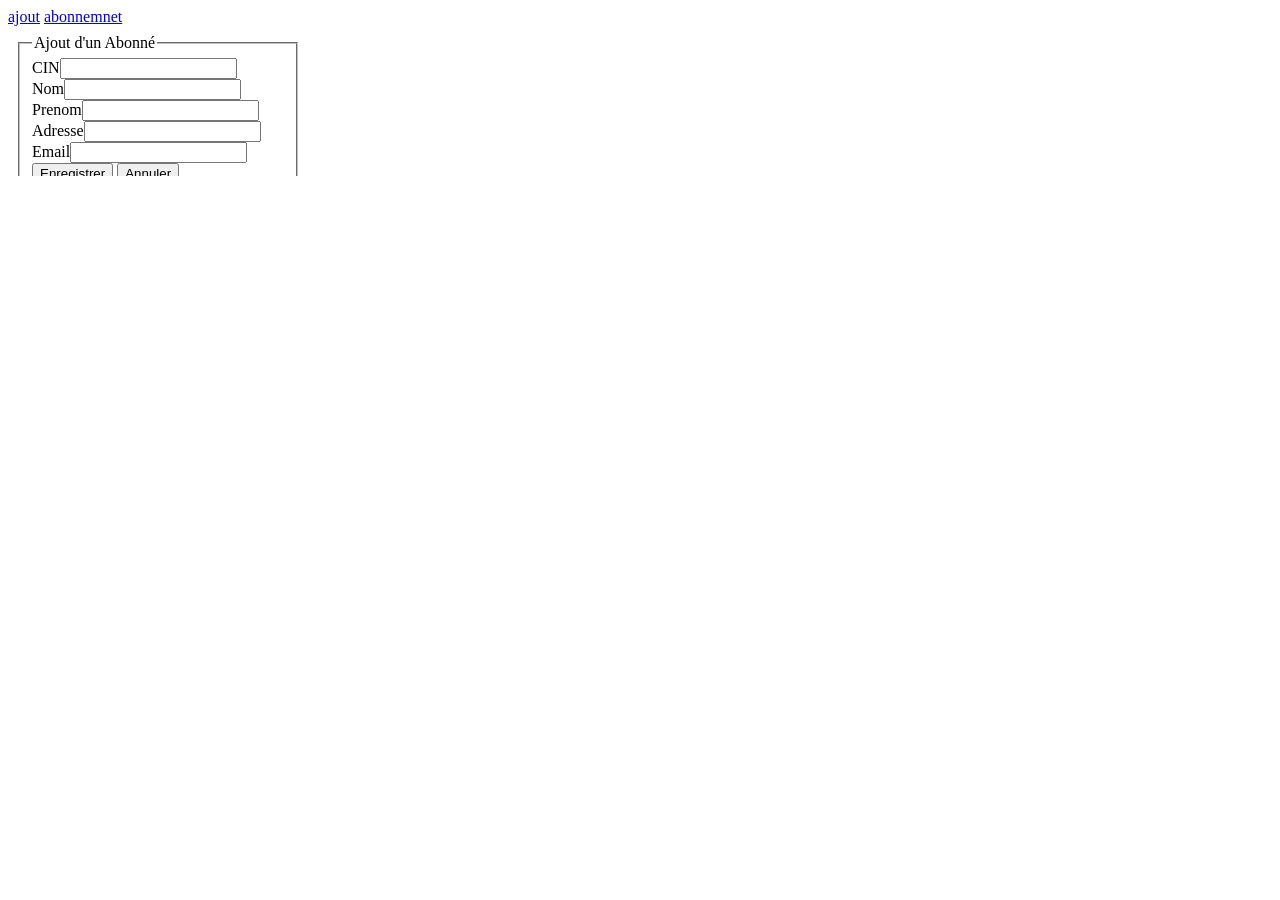
==== index.html @ ea1f38f5 "Initial commit" ====
<!doctype html>
<html>
<head>
<meta charset="utf-8">
<title>Untitled Document</title>
</head>

<body>
	<nav><a href="Ajout.html" target="t">ajout</a>
	<a href="Abonneement.html" target="t">abonnemnet</a>
	
	
	
	
	</nav>
	<section>
		<iframe src="Ajout.html" name="t" frameborder="0"></iframe>
	
	
	
	</section>
</body>
</html>
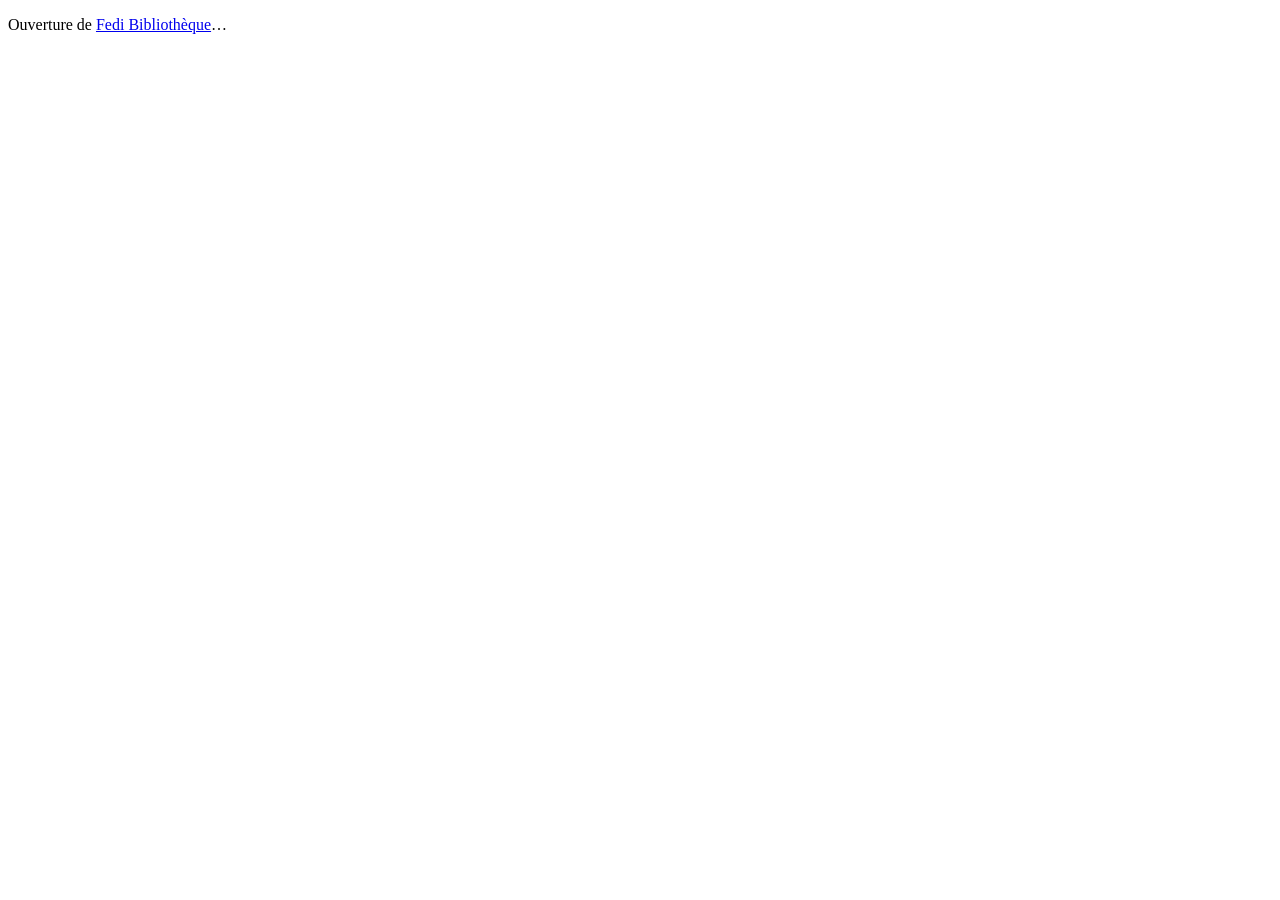
==== commit 6bff4b3f: "Build Fedi Library subscription management website" ====
--- a/index.html
+++ b/index.html
@@ -1,23 +1,2 @@
 <!doctype html>
-<html>
-<head>
-<meta charset="utf-8">
-<title>Untitled Document</title>
-</head>
-
-<body>
-	<nav><a href="Ajout.html" target="t">ajout</a>
-	<a href="Abonneement.html" target="t">abonnemnet</a>
-	
-	
-	
-	
-	</nav>
-	<section>
-		<iframe src="Ajout.html" name="t" frameborder="0"></iframe>
-	
-	
-	
-	</section>
-</body>
-</html>
+<html lang="fr"><head><meta charset="utf-8"><meta name="viewport" content="width=device-width,initial-scale=1"><meta http-equiv="refresh" content="0;url=index.php"><title>Fedi Bibliothèque</title></head><body><p>Ouverture de <a href="index.php">Fedi Bibliothèque</a>…</p></body></html>
